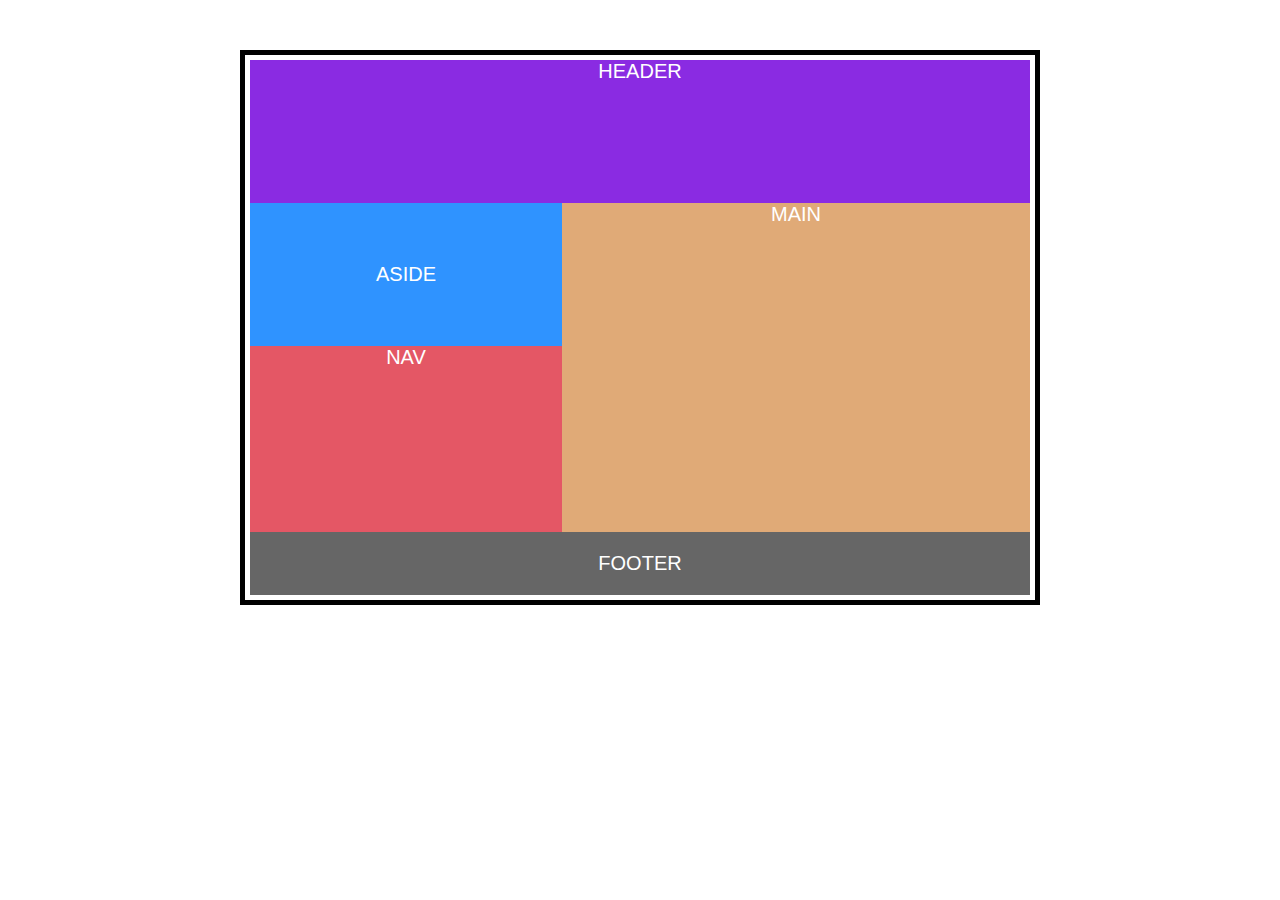
==== penempatancss.html @ 91e89a09 "Intro CSS GRID" ====
<!DOCTYPE html>
<html lang="en">
<head>
    <meta charset="UTF-8">
    <meta http-equiv="X-UA-Compatible" content="IE=edge">
    <meta name="viewport" content="width=device-width, initial-scale=1.0">
    <title>Document</title>
    <link rel="stylesheet" href="style.css">
</head>
<body>
<div class="container">
        <header>Header</header>
        <aside>aside</aside>
        <nav>nav</nav>
        <main>main</main>
    <footer>Footer</footer>
</div>
</body>
</html>
---- style.css ----
html,body{
      margin: 0;
      padding:0;
      font-size:20px;
      font-family: Arial, Helvetica, sans-serif;
      color: white;
      text-transform: uppercase;
      text-align: center;
}

.container{
      width: 800px;
      margin: 50px auto;
      border: 5px solid black;
      box-sizing: border-box;
      padding: 5px;
      display: grid;
      grid-template-areas: "header header"
                           "aside main"
                           "nav main"
                           "footer footer"; /*Memberikan Grid*/
      grid-template-columns: 1fr 1.5fr; /*mengatur Ukuran Kolom*/
      grid-template-rows: 1fr 1fr 1.3fr; /*Mengatur Ukuran Baris*/

}

header{
      grid-area: header;
      background-color: blueviolet;
      display: flex;
      justify-content: center;
      align-content: center;
}

aside{
      grid-area: aside;
      background-color: #2F93FF;
      padding: 60px 0;
}

nav{
      grid-area: nav;
      background-color: #E45765;
      padding: 100px o;
}

main{
      grid-area: main;
      background-color: #E0AA77;
      box-sizing: border-box;
      display: flex;
      justify-content: center;
      align-content: center;

}

footer{
      grid-area: footer;
 background-color: #666;
 padding: 20px 0;

}
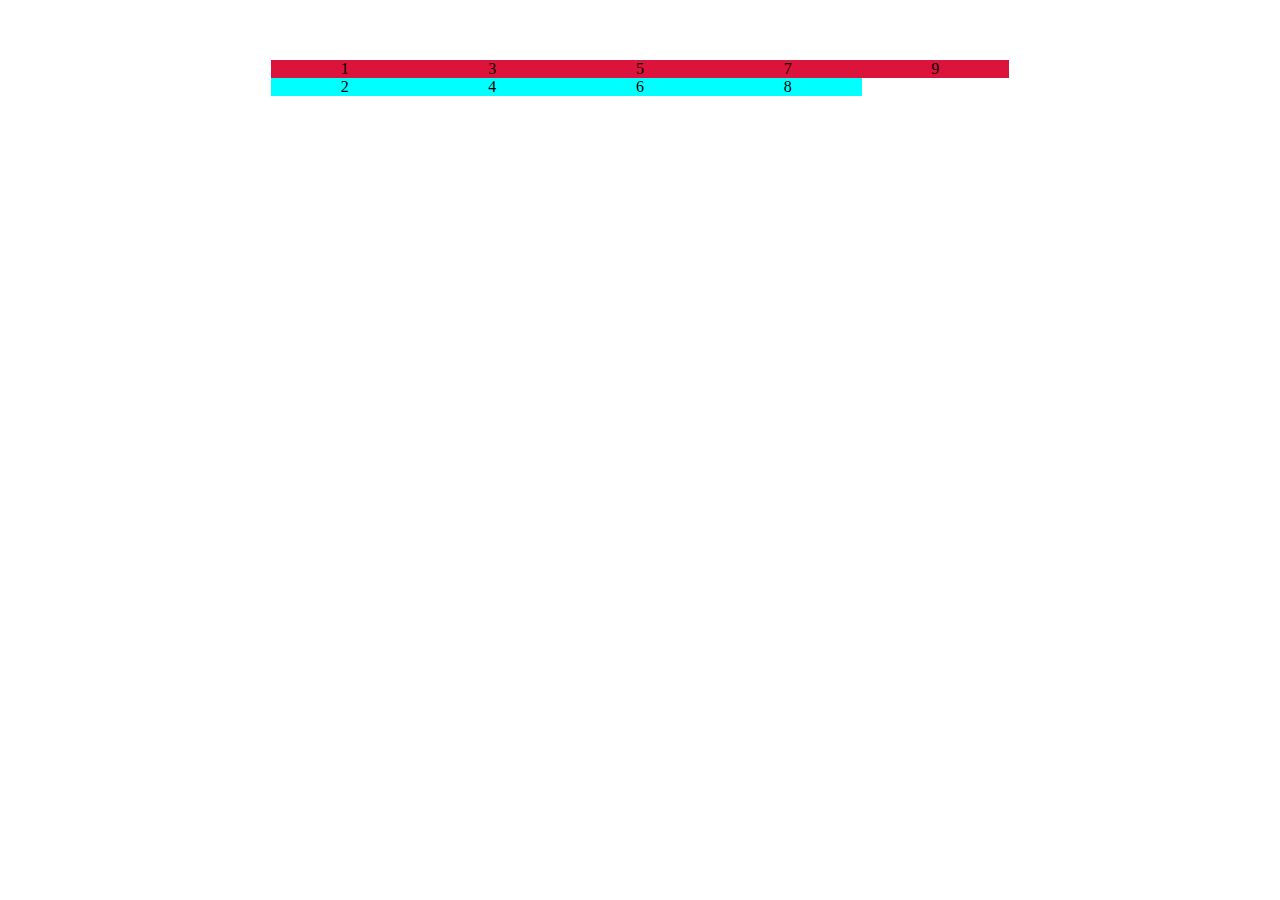
==== commit 9de332de: "Belajar GRID rows & column" ====
--- a/penempatancss.html
+++ b/penempatancss.html
@@ -4,16 +4,21 @@
     <meta charset="UTF-8">
     <meta http-equiv="X-UA-Compatible" content="IE=edge">
     <meta name="viewport" content="width=device-width, initial-scale=1.0">
-    <title>Document</title>
+    <title>Belajar Column & rows</title>
     <link rel="stylesheet" href="style.css">
 </head>
 <body>
 <div class="container">
-        <header>Header</header>
-        <aside>aside</aside>
-        <nav>nav</nav>
-        <main>main</main>
-    <footer>Footer</footer>
+    <div class="item">1</div>
+    <div class="item">2</div>
+    <div class="item">3</div>
+    <div class="item">4</div>
+    <div class="item">5</div>
+    <div class="item">6</div>
+    <div class="item">7</div>
+    <div class="item">8</div>
+    <div class="item">9</div>
+    
 </div>
 </body>
 </html>--- a/style.css
+++ b/style.css
@@ -1,67 +1,26 @@
-
-
-html,body{
-      margin: 0;
-      padding:0;
-      font-size:20px;
-      font-family: Arial, Helvetica, sans-serif;
-      color: white;
-      text-transform: uppercase;
-      text-align: center;
+.container{
+      width: 60%;
+      margin: 50px auto;
+      padding: 10px;
+      box-sizing: border-box;
+      display: grid;
+      grid-template-rows:2fr 2fr; /*Menentukan banyak baris dan dipisahkan oleh spasis*/
+      grid-template-columns:1fr; /*Menentukan Banyak kolom dan di pisahkan oleh spasi*/
+      grid-auto-flow: column;  /*Bila ada Nilai Default Maka Dia akan mengarhkan menjadi colum atau baris*/
+      grid-auto-columns: 1fr; /*Bila Nilai tidak diberikan ukuran makan nilai default nya 1fr di bikin bisa saja lebih atau kurang tergantung nilai default yang diberikan*/
 }
 
-.container{
-      width: 800px;
-      margin: 50px auto;
-      border: 5px solid black;
-      box-sizing: border-box;
-      padding: 5px;
-      display: grid;
-      grid-template-areas: "header header"
-                           "aside main"
-                           "nav main"
-                           "footer footer"; /*Memberikan Grid*/
-      grid-template-columns: 1fr 1.5fr; /*mengatur Ukuran Kolom*/
-      grid-template-rows: 1fr 1fr 1.3fr; /*Mengatur Ukuran Baris*/
-
+.item{
+      background-color: aqua;
+      display: flex;
+      justify-content: center;
+      align-items: center;
 }
 
-header{
-      grid-area: header;
-      background-color: blueviolet;
-      display: flex;
-      justify-content: center;
-      align-content: center;
-}
-
-aside{
-      grid-area: aside;
-      background-color: #2F93FF;
-      padding: 60px 0;
-}
-
-nav{
-      grid-area: nav;
-      background-color: #E45765;
-      padding: 100px o;
-}
-
-main{
-      grid-area: main;
-      background-color: #E0AA77;
-      box-sizing: border-box;
-      display: flex;
-      justify-content: center;
-      align-content: center;
-
-}
-
-footer{
-      grid-area: footer;
- background-color: #666;
- padding: 20px 0;
-
+.item:nth-child(odd){
+      background-color: crimson;
 }
 
 
 
+
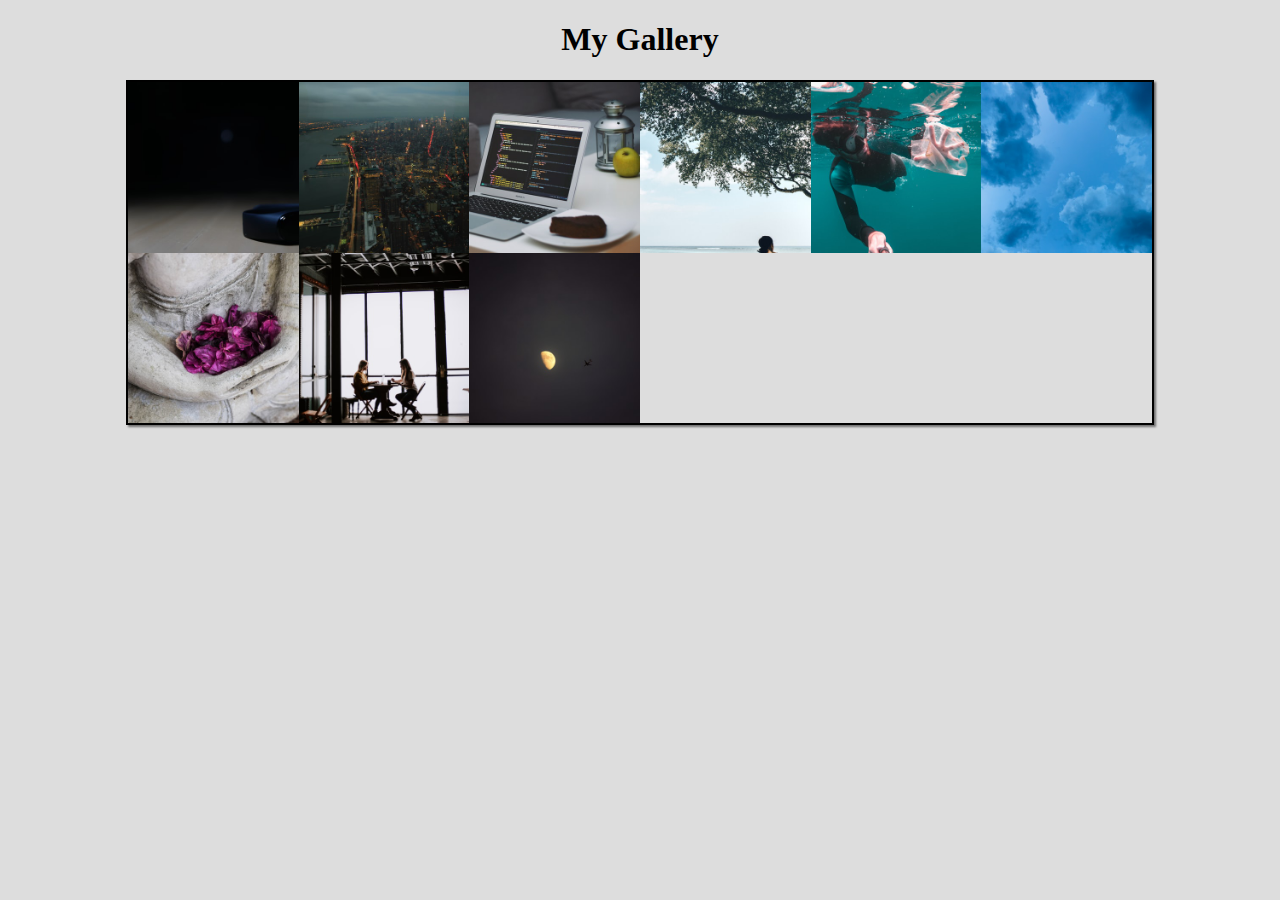
==== commit be881990: "Belajar CSS GRID spesial Function & Keyword" ====
--- a/penempatancss.html
+++ b/penempatancss.html
@@ -4,21 +4,21 @@
     <meta charset="UTF-8">
     <meta http-equiv="X-UA-Compatible" content="IE=edge">
     <meta name="viewport" content="width=device-width, initial-scale=1.0">
-    <title>Belajar Column & rows</title>
+    <title>Document</title>
     <link rel="stylesheet" href="style.css">
 </head>
 <body>
-<div class="container">
-    <div class="item">1</div>
-    <div class="item">2</div>
-    <div class="item">3</div>
-    <div class="item">4</div>
-    <div class="item">5</div>
-    <div class="item">6</div>
-    <div class="item">7</div>
-    <div class="item">8</div>
-    <div class="item">9</div>
-    
-</div>
+ <h1>My Gallery</h1>
+ <ul class="gallery">
+     <li><img src="gambar/1.jpeg" alt=""></li>
+     <li><img src="gambar/2.jpg" alt=""></li>
+     <li><img src="gambar/3.jpg" alt=""></li>
+     <li><img src="gambar/4.jpg" alt=""></li>
+     <li><img src="gambar/5.jpg" alt=""></li>
+     <li><img src="gambar/6.jpg" alt=""></li>
+     <li><img src="gambar/7.jpg" alt=""></li>
+     <li><img src="gambar/8.jpg" alt=""></li>
+     <li><img src="gambar/9.jpg" alt=""></li>
+ </ul>   
 </body>
 </html>--- a/style.css
+++ b/style.css
@@ -1,26 +1,28 @@
-.container{
-      width: 60%;
-      margin: 50px auto;
-      padding: 10px;
-      box-sizing: border-box;
-      display: grid;
-      grid-template-rows:2fr 2fr; /*Menentukan banyak baris dan dipisahkan oleh spasis*/
-      grid-template-columns:1fr; /*Menentukan Banyak kolom dan di pisahkan oleh spasi*/
-      grid-auto-flow: column;  /*Bila ada Nilai Default Maka Dia akan mengarhkan menjadi colum atau baris*/
-      grid-auto-columns: 1fr; /*Bila Nilai tidak diberikan ukuran makan nilai default nya 1fr di bikin bisa saja lebih atau kurang tergantung nilai default yang diberikan*/
+html,body{
+      margin: 0;
+      padding: 0;
+      background-color: #ddd;
 }
 
-.item{
-      background-color: aqua;
-      display: flex;
-      justify-content: center;
-      align-items: center;
+h1{
+      text-align: center;
 }
 
-.item:nth-child(odd){
-      background-color: crimson;
+img{
+      display: block;
+      width: 100%;
+}
+
+.gallery{
+      width: 80%;
+      padding: 0;
+      margin: auto;
+      list-style: none;
+      box-shadow: 2px 2px 2px rgba(0, 0, 0, 0.5);
+      display: grid;
+      border: 2px solid black;
+      grid-template-columns:repeat(auto-fit,minmax(150px,1fr));
 }
 
 
 
-
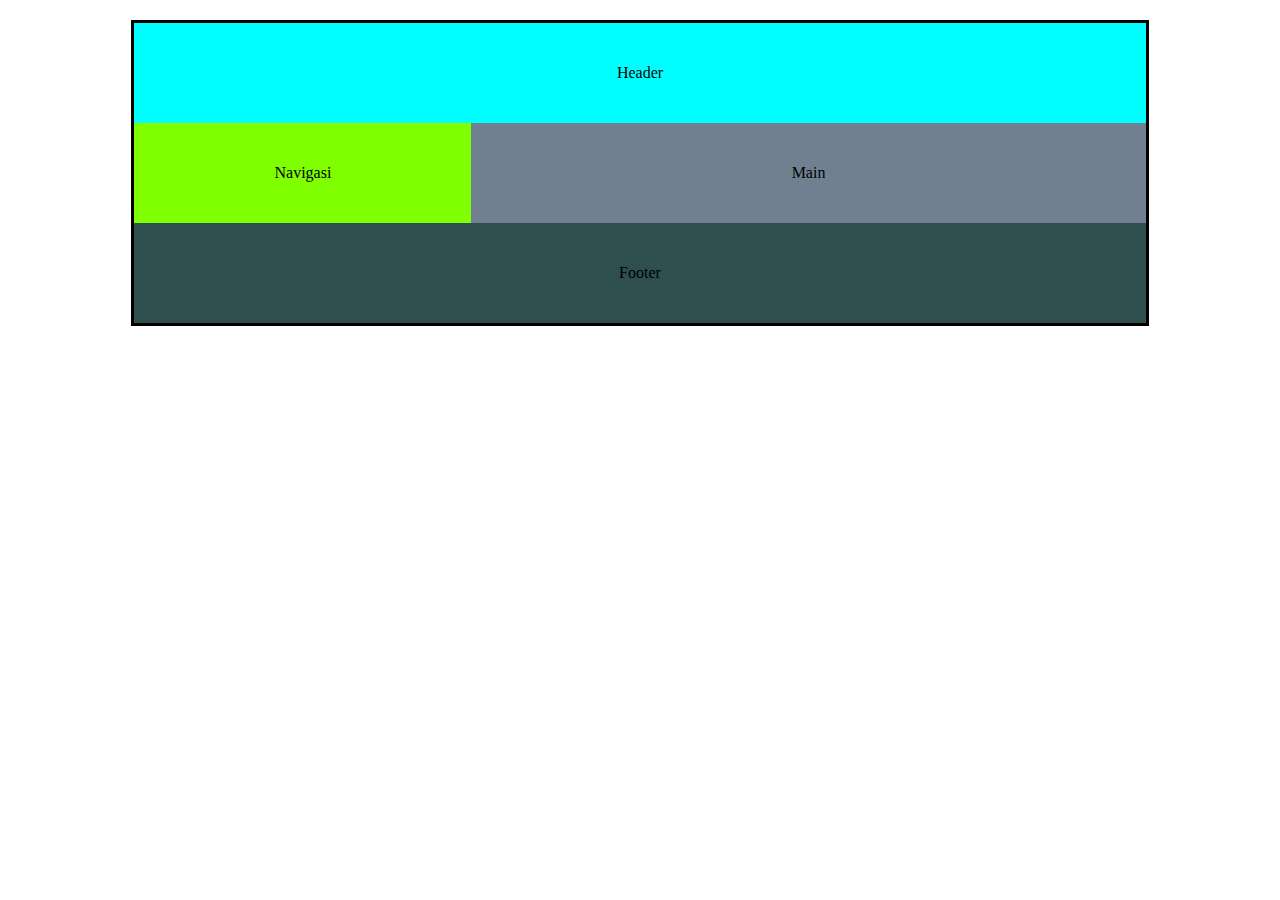
==== commit a2d9e123: "Belajar Css Grid Template Area" ====
--- a/penempatancss.html
+++ b/penempatancss.html
@@ -4,21 +4,16 @@
     <meta charset="UTF-8">
     <meta http-equiv="X-UA-Compatible" content="IE=edge">
     <meta name="viewport" content="width=device-width, initial-scale=1.0">
-    <title>Document</title>
+    <title>Grid Template Area</title>
     <link rel="stylesheet" href="style.css">
 </head>
 <body>
- <h1>My Gallery</h1>
- <ul class="gallery">
-     <li><img src="gambar/1.jpeg" alt=""></li>
-     <li><img src="gambar/2.jpg" alt=""></li>
-     <li><img src="gambar/3.jpg" alt=""></li>
-     <li><img src="gambar/4.jpg" alt=""></li>
-     <li><img src="gambar/5.jpg" alt=""></li>
-     <li><img src="gambar/6.jpg" alt=""></li>
-     <li><img src="gambar/7.jpg" alt=""></li>
-     <li><img src="gambar/8.jpg" alt=""></li>
-     <li><img src="gambar/9.jpg" alt=""></li>
- </ul>   
+    <div class="container">
+        <div class="con header">Header</div>
+        <div class="con navigasi">Navigasi</div>
+        <div class="con main">Main</div>
+        <div class="con footer">Footer</div>
+    </div>
+    
 </body>
 </html>--- a/style.css
+++ b/style.css
@@ -1,28 +1,52 @@
-html,body{
-      margin: 0;
-      padding: 0;
-      background-color: #ddd;
+.container{
+      width: 80%;
+      margin: 20px auto;
+      display: grid;
+      grid-template-columns: 1fr 1fr 1fr;
+      grid-template-areas:
+                           'header header header'
+                           'navigasi navigasi navigasi'
+                           'main main main'
+                           'footer footer footer';
+      border: 3px solid black;
 }
 
-h1{
-      text-align: center;
+.con{
+      height: 100px;
+      display: flex;
+      justify-content: center;
+      align-items: center;
 }
 
-img{
-      display: block;
-      width: 100%;
+.header{
+      grid-area: header;
+      background-color: aqua;
+      
+}
+.navigasi{
+      grid-area: navigasi;
+      background-color: chartreuse;
+}
+.main{
+      grid-area: main;
+      background-color: slategrey;
+}
+.footer{
+      grid-area: footer;
+      background-color: darkslategrey;
 }
 
-.gallery{
-      width: 80%;
-      padding: 0;
-      margin: auto;
-      list-style: none;
-      box-shadow: 2px 2px 2px rgba(0, 0, 0, 0.5);
-      display: grid;
-      border: 2px solid black;
-      grid-template-columns:repeat(auto-fit,minmax(150px,1fr));
+@media(min-width:576px){
+      .container{
+            grid-template-areas:
+                           'header header header'
+                           'navigasi main main'
+                           'navigasi main main'
+                           'footer footer footer';
+      }
 }
 
 
 
+
+
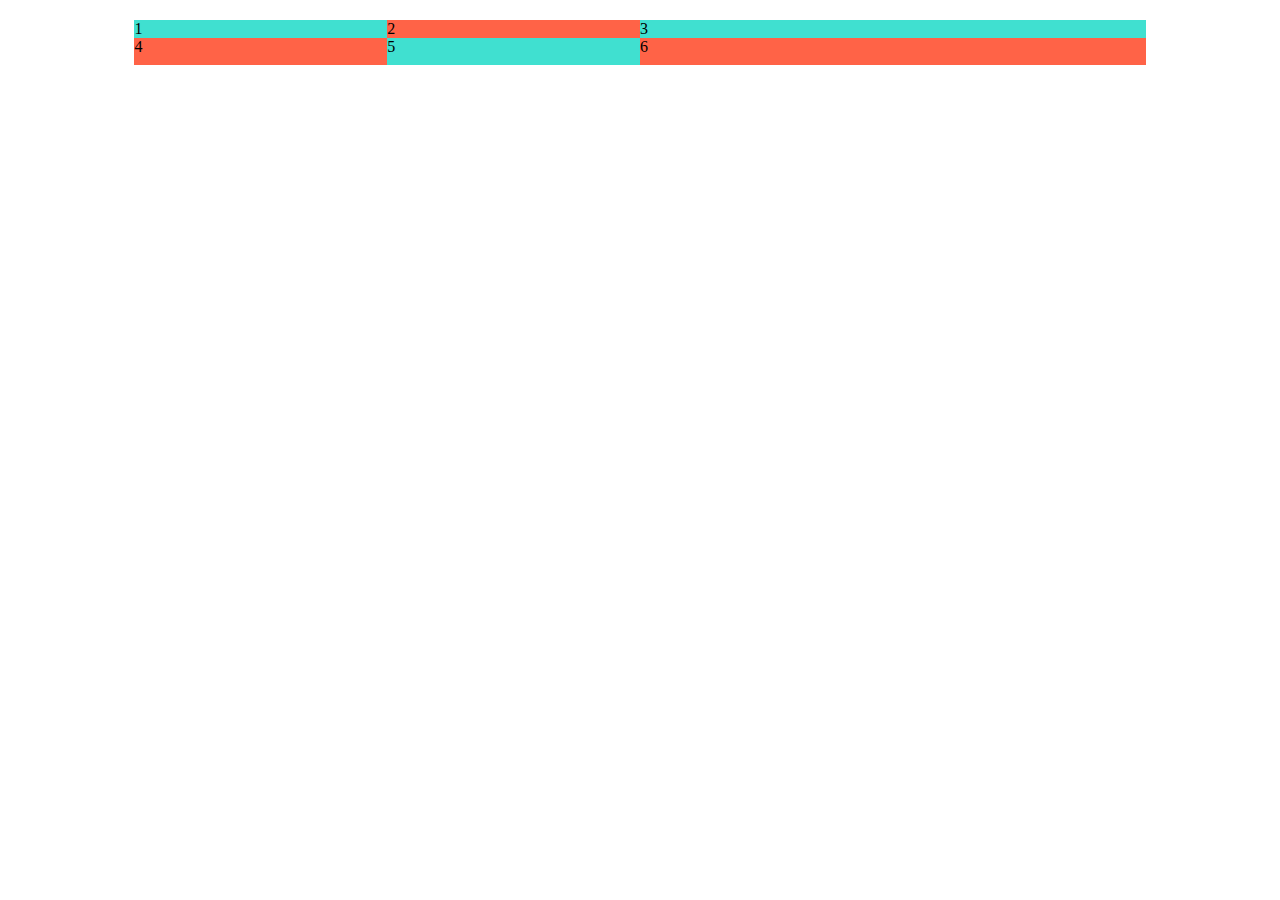
==== commit c5cde74d: "Beljar Grid Template" ====
--- a/penempatancss.html
+++ b/penempatancss.html
@@ -4,15 +4,18 @@
     <meta charset="UTF-8">
     <meta http-equiv="X-UA-Compatible" content="IE=edge">
     <meta name="viewport" content="width=device-width, initial-scale=1.0">
-    <title>Grid Template Area</title>
+    <title>Grid Template</title>
     <link rel="stylesheet" href="style.css">
 </head>
 <body>
     <div class="container">
-        <div class="con header">Header</div>
-        <div class="con navigasi">Navigasi</div>
-        <div class="con main">Main</div>
-        <div class="con footer">Footer</div>
+        <div class="item 1">1</div>
+        <div class="item 2">2</div>
+        <div class="item 3">3</div>
+        <div class="item 4">4</div>
+        <div class="item 5">5</div>
+        <div class="item 6">6</div>
+
     </div>
     
 </body>
--- a/style.css
+++ b/style.css
@@ -1,52 +1,15 @@
 .container{
+      margin: 20px auto;
       width: 80%;
-      margin: 20px auto;
       display: grid;
-      grid-template-columns: 1fr 1fr 1fr;
-      grid-template-areas:
-                           'header header header'
-                           'navigasi navigasi navigasi'
-                           'main main main'
-                           'footer footer footer';
-      border: 3px solid black;
+      grid-template: [baris1-awal] 'header header header'2fr [baris1-ahkir baris2-awal]'footer footer footer'3fr / 1fr 1fr 2fr;
+      grid-auto-rows: 5fr;
 }
 
-.con{
-      height: 100px;
-      display: flex;
-      justify-content: center;
-      align-items: center;
+.item{
+      background-color: tomato;
+}
+.item:nth-child(odd){
+      background-color: turquoise;
 }
 
-.header{
-      grid-area: header;
-      background-color: aqua;
-      
-}
-.navigasi{
-      grid-area: navigasi;
-      background-color: chartreuse;
-}
-.main{
-      grid-area: main;
-      background-color: slategrey;
-}
-.footer{
-      grid-area: footer;
-      background-color: darkslategrey;
-}
-
-@media(min-width:576px){
-      .container{
-            grid-template-areas:
-                           'header header header'
-                           'navigasi main main'
-                           'navigasi main main'
-                           'footer footer footer';
-      }
-}
-
-
-
-
-
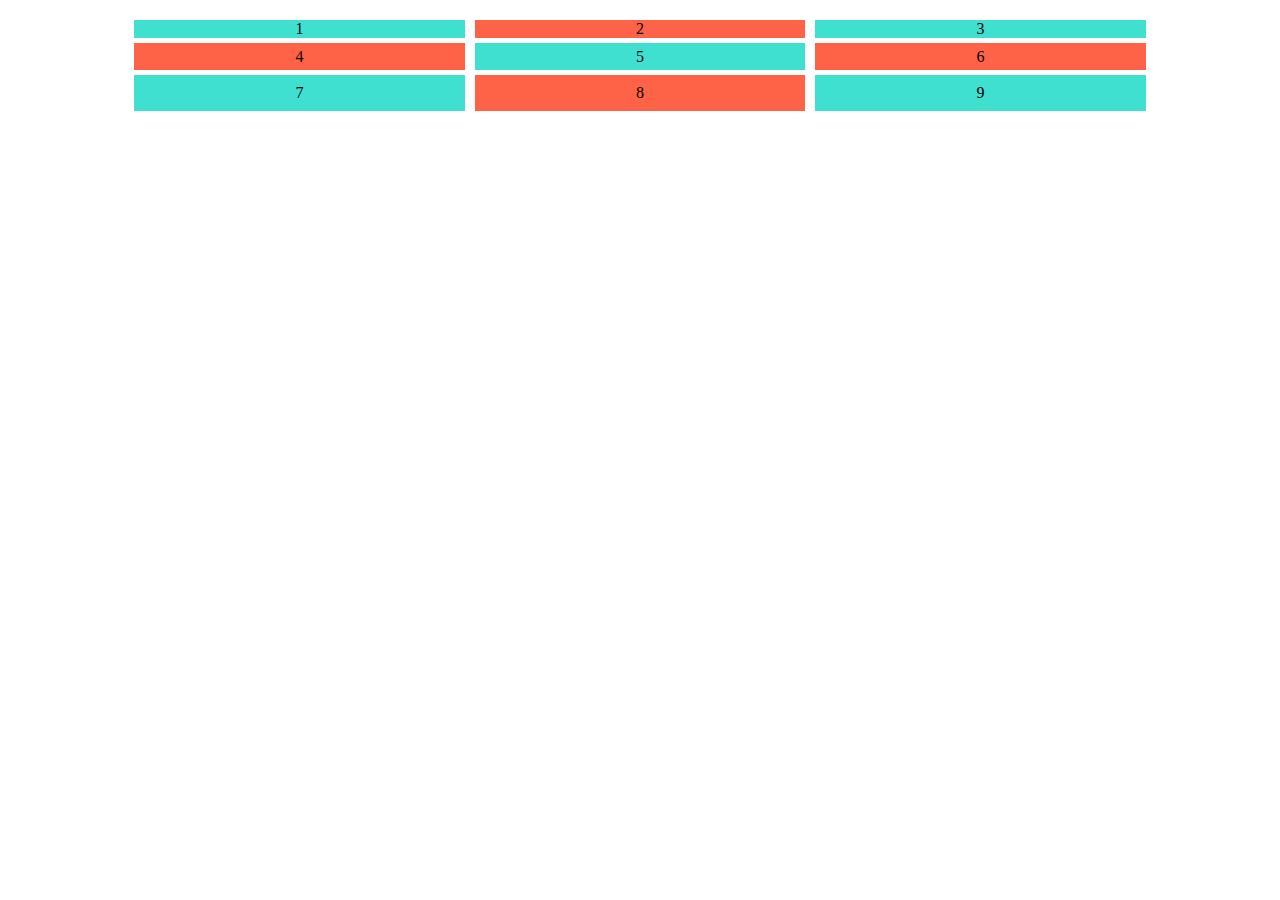
==== commit 02bfa2b9: "Belajar Grid Gap" ====
--- a/penempatancss.html
+++ b/penempatancss.html
@@ -4,7 +4,7 @@
     <meta charset="UTF-8">
     <meta http-equiv="X-UA-Compatible" content="IE=edge">
     <meta name="viewport" content="width=device-width, initial-scale=1.0">
-    <title>Grid Template</title>
+    <title>Grid Gap</title>
     <link rel="stylesheet" href="style.css">
 </head>
 <body>
@@ -15,6 +15,10 @@
         <div class="item 4">4</div>
         <div class="item 5">5</div>
         <div class="item 6">6</div>
+        <div class="item 6">7</div>
+        <div class="item 6">8</div>
+        <div class="item 9">9</div>
+        
 
     </div>
     
--- a/style.css
+++ b/style.css
@@ -2,12 +2,17 @@
       margin: 20px auto;
       width: 80%;
       display: grid;
-      grid-template: [baris1-awal] 'header header header'2fr [baris1-ahkir baris2-awal]'footer footer footer'3fr / 1fr 1fr 2fr;
-      grid-auto-rows: 5fr;
+      grid-template-columns: repeat(3,2fr);
+      grid-template-rows: 2fr 3fr 4fr;
+      gap:5px 10px;
+     
 }
 
 .item{
       background-color: tomato;
+      display: flex;
+      justify-content: center;
+      align-items: center;
 }
 .item:nth-child(odd){
       background-color: turquoise;
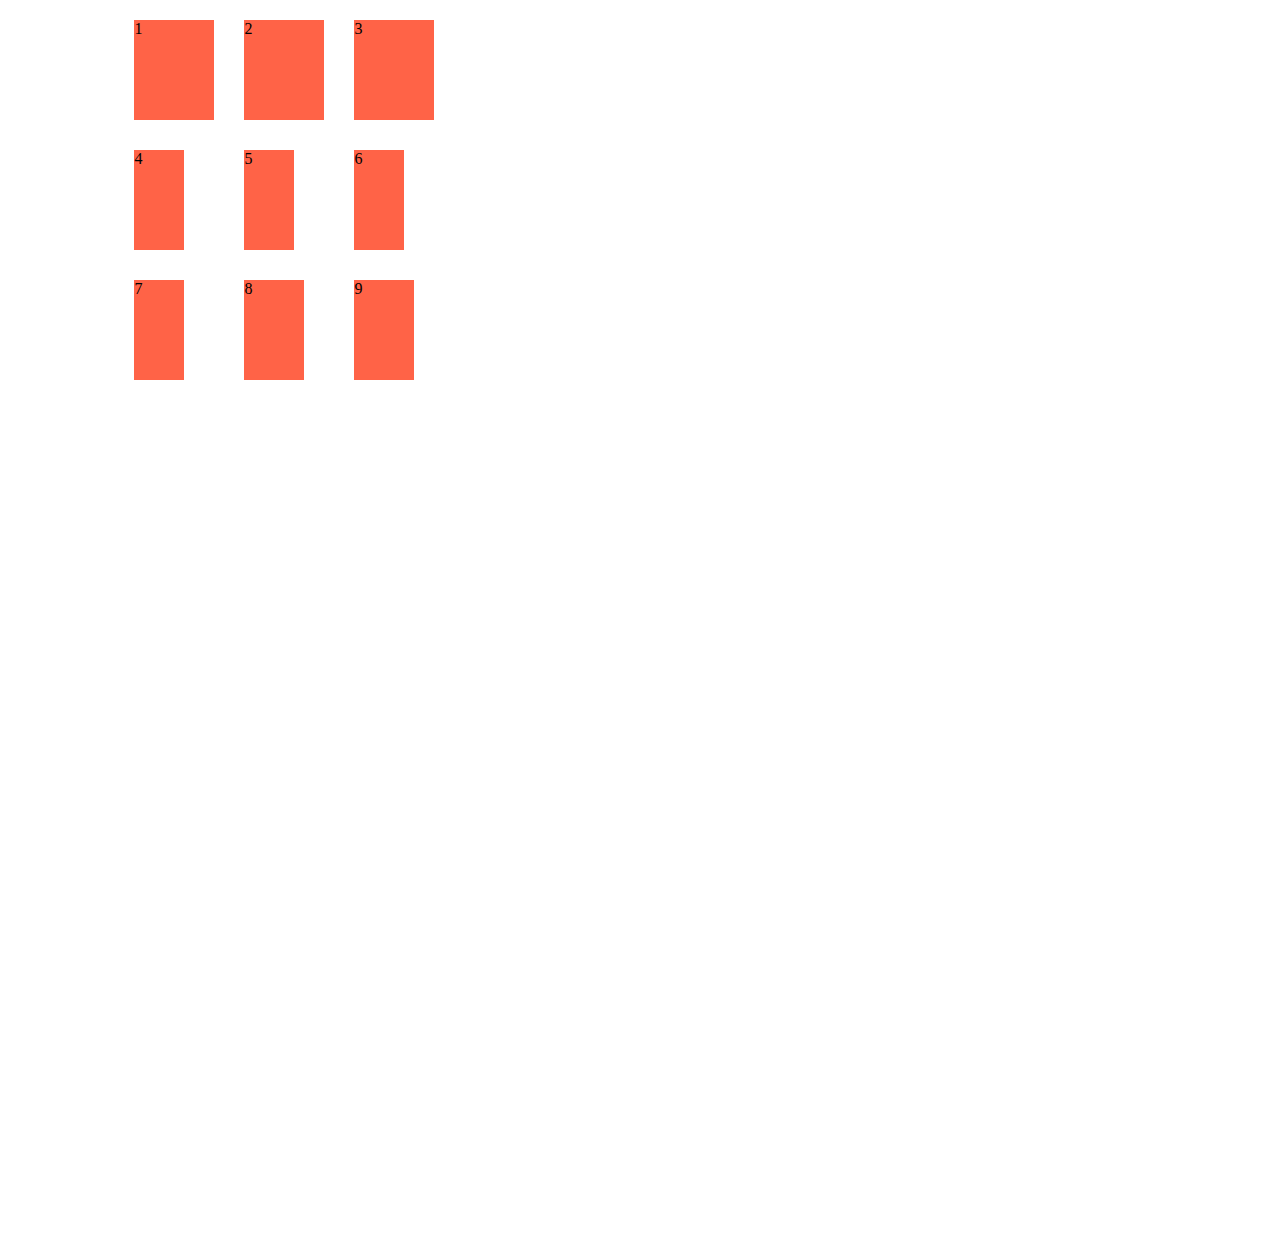
==== commit 22f2ae21: "Belajar Grid Justift-Items" ====
--- a/penempatancss.html
+++ b/penempatancss.html
@@ -9,15 +9,15 @@
 </head>
 <body>
     <div class="container">
-        <div class="item 1">1</div>
-        <div class="item 2">2</div>
-        <div class="item 3">3</div>
-        <div class="item 4">4</div>
-        <div class="item 5">5</div>
-        <div class="item 6">6</div>
-        <div class="item 6">7</div>
-        <div class="item 6">8</div>
-        <div class="item 9">9</div>
+        <div class="item i1">1</div>
+        <div class="item i2">2</div>
+        <div class="item i3">3</div>
+        <div class="item i4">4</div>
+        <div class="item i5">5</div>
+        <div class="item i6">6</div>
+        <div class="item i6">7</div>
+        <div class="item i8">8</div>
+        <div class="item i9">9</div>
         
 
     </div>
--- a/style.css
+++ b/style.css
@@ -1,20 +1,39 @@
 .container{
       margin: 20px auto;
       width: 80%;
+      height: 1200px;
       display: grid;
-      grid-template-columns: repeat(3,2fr);
-      grid-template-rows: 2fr 3fr 4fr;
-      gap:5px 10px;
+      grid-template-columns:100px 100px 100px;
+      grid-template-rows:120px 120px;
+      gap: 10px 10px;
+      justify-items:start;
+
+      
      
 }
 
 .item{
       background-color: tomato;
-      display: flex;
-      justify-content: center;
-      align-items: center;
-}
-.item:nth-child(odd){
-      background-color: turquoise;
+      height: 100px;
 }
 
+.item.i1,
+.item.i2,
+.item.i3{
+width: 80px;
+
+}
+
+.item.i4,
+.item.i5,
+.item.i6{
+width: 50px;
+}
+
+.item.i7,
+.item.i8,
+.item.i9{
+width: 60px;
+}
+
+
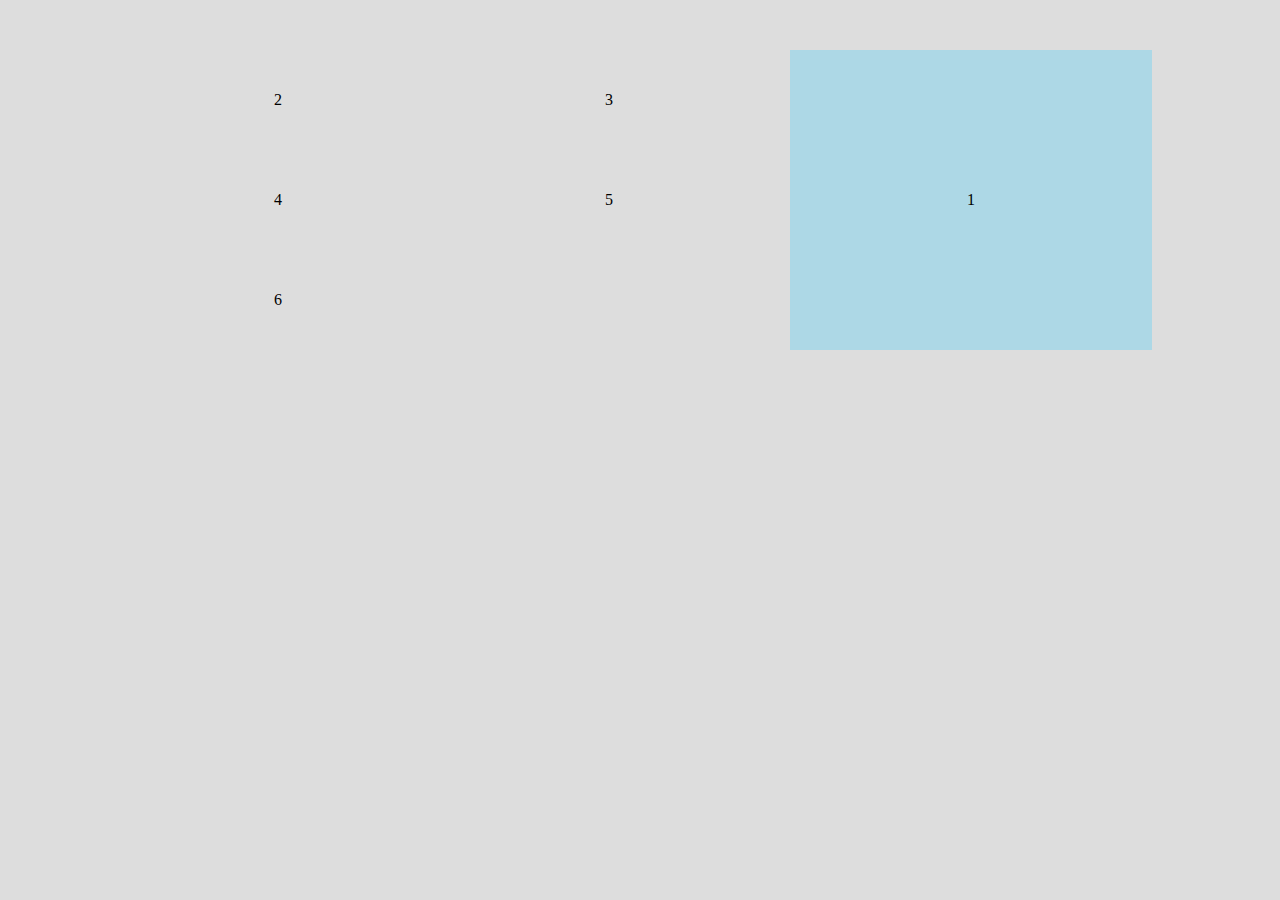
==== commit a49cda5c: "Belajar Property item : grid-colum-star,grid-colum-end & grid-row-start-grid-row-end" ====
--- a/penempatancss.html
+++ b/penempatancss.html
@@ -9,18 +9,16 @@
 </head>
 <body>
     <div class="container">
-        <div class="item i1">1</div>
-        <div class="item i2">2</div>
-        <div class="item i3">3</div>
-        <div class="item i4">4</div>
-        <div class="item i5">5</div>
-        <div class="item i6">6</div>
-        <div class="item i6">7</div>
-        <div class="item i8">8</div>
-        <div class="item i9">9</div>
-        
-
-    </div>
+        <div class="item my-item">1</div>
+        <div class="item">2</div>
+        <div class="item">3</div>
+        <div class="item">4</div>
+        <div class="item">5</div>
+        <div class="item">6</div>
+        <!-- <div class="item">7</div>
+        <div class="item">8</div>
+        <div class="item">9</div> -->
+      </div>
     
 </body>
 </html>--- a/style.css
+++ b/style.css
@@ -1,39 +1,47 @@
-.container{
-      margin: 20px auto;
-      width: 80%;
-      height: 1200px;
-      display: grid;
-      grid-template-columns:100px 100px 100px;
-      grid-template-rows:120px 120px;
-      gap: 10px 10px;
-      justify-items:start;
-
-      
-     
+html,
+body {
+  margin: 0;
+  padding: 0;
+  background-color: #ddd;
 }
 
-.item{
-      background-color: tomato;
-      height: 100px;
+.container {
+  width: 80%;
+  margin: 50px auto;
+  display: grid;
+  /* grid-template-columns: minmax(200px, 300px) 1fr 1fr;
+  grid-template-rows: repeat(3, 100px); */
+
+  grid-template-columns: [satu] minmax(200px, 300px) [dua] 1fr [tiga] 1fr [empat];
+  grid-template-rows: [baris1] 100px [baris2] 100px [b-3] 100px [b4];
 }
 
-.item.i1,
-.item.i2,
-.item.i3{
-width: 80px;
-
+.item {
+  display: flex;
+  justify-content: center;
+  align-items: center;
 }
 
-.item.i4,
-.item.i5,
-.item.i6{
-width: 50px;
-}
+.my-item {
+  /* grid-column-start: 2;
+  grid-column-end: 4;
+  grid-row-start: 2;
+  grid-row-end: 4; */
 
-.item.i7,
-.item.i8,
-.item.i9{
-width: 60px;
-}
+  /* grid-column-start: 1;
+  grid-column-end: span 3;
+  grid-row-start: 1;
+  grid-row-end: span 2; */
 
+  /* grid-column-start: satu;
+  grid-column-end: empat;
+  grid-row-start: baris1;
+  grid-row-end: b4; */
 
+  grid-column-start: -1;
+  grid-column-end: -2;
+  grid-row-start: -4;
+  grid-row-end: -1;
+
+  background-color: lightblue;
+}